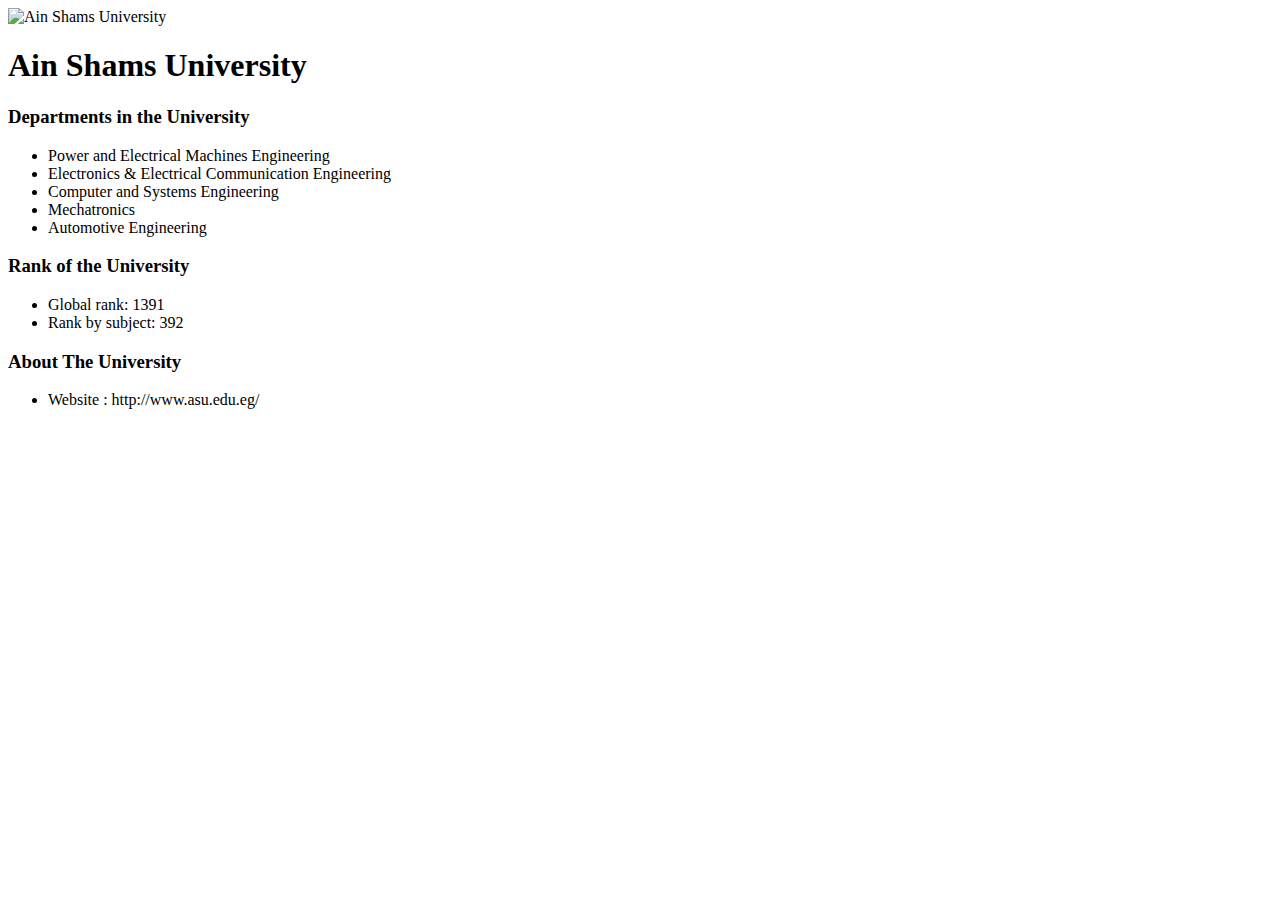
==== ASU.html @ 7bb4a176 "added html and css files" ====
<!DOCTYPE html>
<html>
	<head>
		<title>Ain Shams University</title>
		<link rel="stylesheet" href="styles.css" >
	</head>
	<body>
		<img src="https://eng.asu.edu.eg/assets/images/slide4.jpg" alt="Ain Shams University">
		<h1>Ain Shams University</h1>
		<h3>Departments in the University</h3>
		<ul>
			<li>Power and Electrical Machines Engineering</li>
			<li>Electronics & Electrical Communication Engineering</li>
			<li>Computer and Systems Engineering</li>
			<li>Mechatronics</li>
			<li>Automotive Engineering</li>
		</ul>
		<h3>Rank of the University</h3>
		<ul>
			<li>Global rank: 1391	</li>
			<li>Rank by subject: 392</li>
		</ul>
		<h3>About The University</h3>
		<ul>
			<li>Website : http://www.asu.edu.eg/</li>
		</ul>
	</body>	
</html>
---- styles.css ----
h1 
{
	margin:center;
};
#image-of-colleges 
{
	margin:center;
}
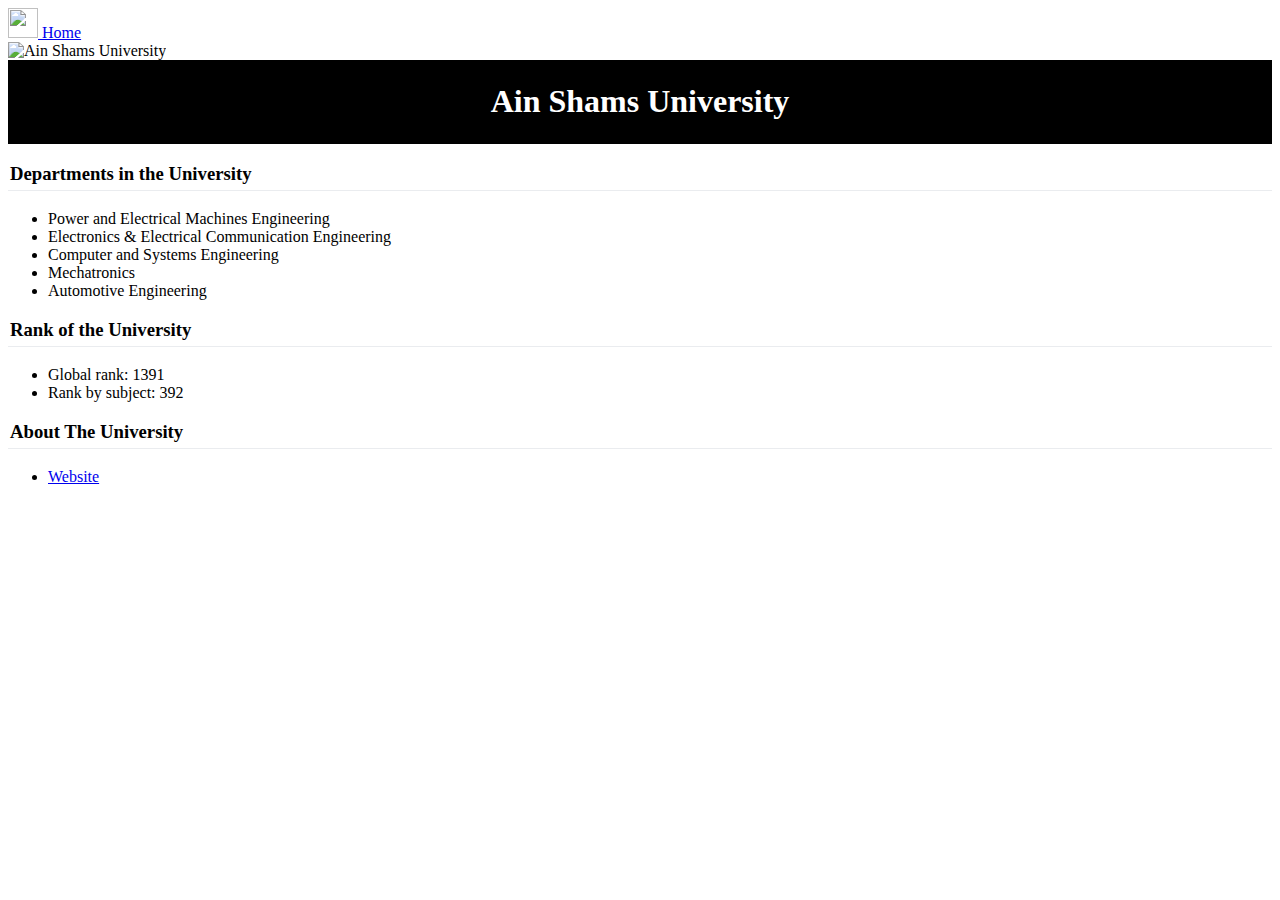
==== commit 89ab11f0: "added navbar" ====
--- a/ASU.html
+++ b/ASU.html
@@ -5,8 +5,16 @@
 		<link rel="stylesheet" href="styles.css" >
 	</head>
 	<body>
-		<img src="https://eng.asu.edu.eg/assets/images/slide4.jpg" alt="Ain Shams University">
-		<h1>Ain Shams University</h1>
+		<nav class="navbar navbar-dark bg-dark">
+		  <a class="navbar-brand" href="index.html">
+		    <img src="https://cdn2.iconfinder.com/data/icons/basic-4/512/home-512.png" width="30" height="30" class="d-inline-block align-top" alt="">
+		    Home
+		  </a>
+		</nav>
+		<img src="https://eng.asu.edu.eg/assets/images/slide4.jpg" alt="Ain Shams University" class="img-fluid" width=100% >
+		<div class="text-block-ASU">
+			<h1>Ain Shams University</h1>
+		</div>
 		<h3>Departments in the University</h3>
 		<ul>
 			<li>Power and Electrical Machines Engineering</li>
@@ -22,7 +30,7 @@
 		</ul>
 		<h3>About The University</h3>
 		<ul>
-			<li>Website : http://www.asu.edu.eg/</li>
+			<li><a href="http://www.asu.edu.eg/">Website</a></li>
 		</ul>
 	</body>	
 </html>--- a/styles.css
+++ b/styles.css
@@ -1,8 +1,48 @@
-h1 
-{
-	margin:center;
-};
-#image-of-colleges 
-{
-	margin:center;
-}+div h1 {
+  text-align: center;
+}
+h3 {
+  padding-bottom: 0.3em;
+  border-bottom: 1px solid #eaecef;
+  padding-left: 2px;
+}
+.card-img-top {
+  width: auto;
+  height: auto;
+  border-radius: 0px;
+}
+.container {
+  display: flex;
+  flex-wrap: wrap;
+}
+.card-title {
+  text-align: center;
+  font-size: 30px;
+}
+#home-title, .text-block-UTM, .text-block-METU, .text-block-CU, .text-block-ASU {
+  position: relative;
+  bottom: 0px;
+  right: 0px;
+  left: 0px;
+  color: white;
+  padding-left: 20px;
+  padding-right: 20px;
+  padding-bottom: 2px;
+  padding-top: 2px;
+}
+#home-title {
+  text-align: center;
+  background-color: black;
+}
+.text-block-UTM {
+  background-color: black;
+}
+.text-block-METU {
+  background-color: #093802;
+}
+.text-block-CU {
+  background-color: black;
+}
+.text-block-ASU {
+  background-color: black;
+}
